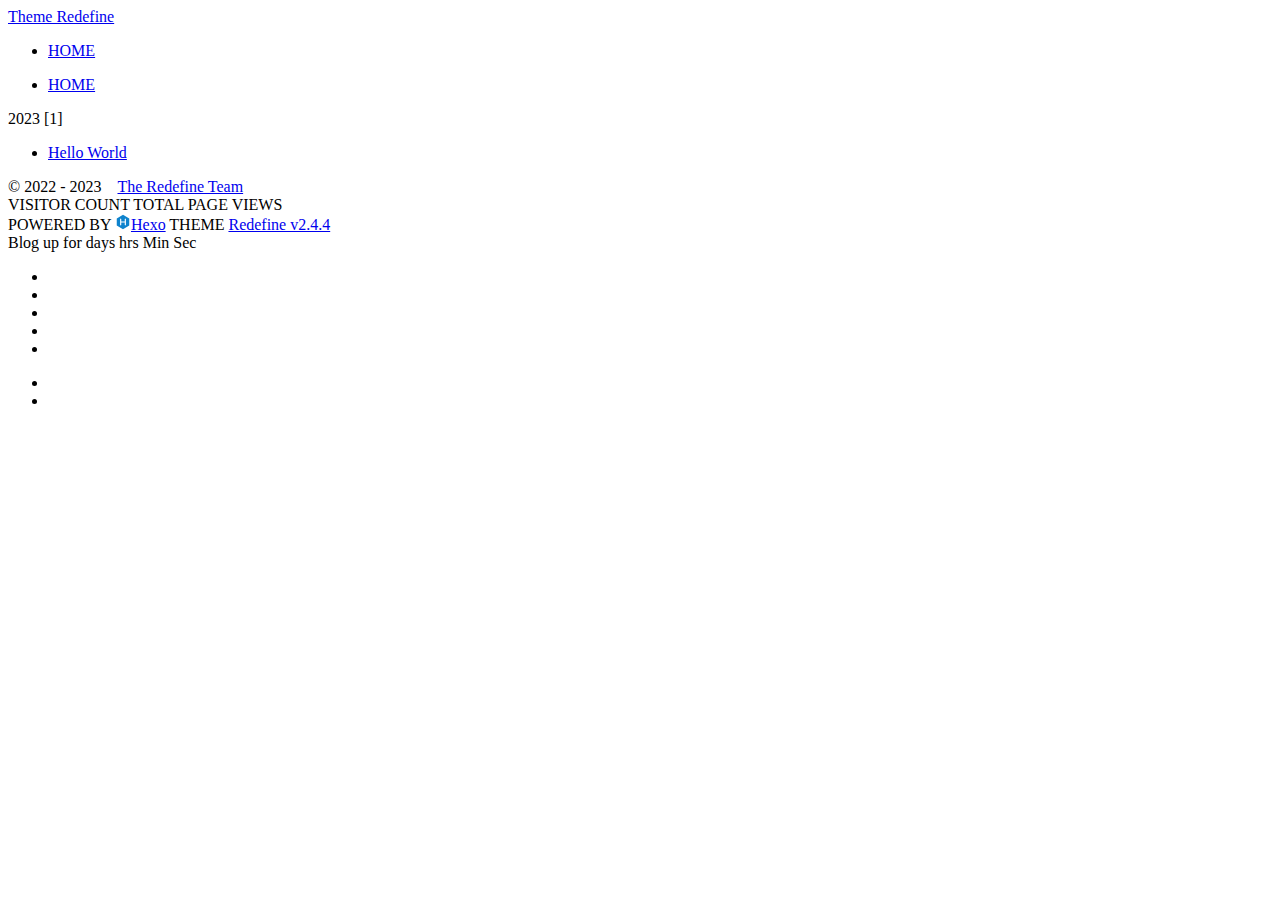
==== archives/index.html @ 03b8b7ea "Site updated: 2023-09-24 19:33:11" ====
<!DOCTYPE html>
<html lang="en">
<head>
    <meta charset="utf-8">
    <meta name="viewport" content="width=device-width, initial-scale=1">
    <meta name="keywords" content="Hexo Theme Redefine">
    
    <meta name="author" content="The Redefine Team">
    <!-- preconnect -->
    <link rel="preconnect" href="https://fonts.googleapis.com">
    <link rel="preconnect" href="https://fonts.gstatic.com" crossorigin>
    
    
    <!--- Seo Part-->
    
    <link rel="canonical" href="https://huaaowu.github.io/blog.github.io/archives/"/>
    <meta name="robots" content="index,follow">
    <meta name="googlebot" content="index,follow">
    <meta name="revisit-after" content="1 days">
    
        <meta property="og:type" content="website">
<meta property="og:title" content="Hexo">
<meta property="og:url" content="https://huaaowu.github.io/blog.github.io/archives/index.html">
<meta property="og:site_name" content="Hexo">
<meta property="og:locale" content="en_US">
<meta property="article:author" content="huaji">
<meta name="twitter:card" content="summary">
    
    
    <!--- Icon Part-->
    <link rel="icon" type="image/png" href="/blog.github.io/images/redefine-favicon.svg" sizes="192x192">
    <link rel="apple-touch-icon" sizes="180x180" href="/blog.github.io/images/redefine-favicon.svg">
    <meta name="theme-color" content="#A31F34">
    <link rel="shortcut icon" href="/blog.github.io/images/redefine-favicon.svg">
    <!--- Page Info-->
    
    <title>
        
            Archive -
        
        Theme Redefine
    </title>
    
<link rel="stylesheet" href="/blog.github.io/css/style.css">


    
        
<link rel="stylesheet" href="/blog.github.io/css/build/styles.css">

    

    
<link rel="stylesheet" href="/blog.github.io/fonts/fonts.css">

    
<link rel="stylesheet" href="/blog.github.io/fonts/Satoshi/satoshi.css">

    
<link rel="stylesheet" href="/blog.github.io/fonts/Chillax/chillax.css">

    <!--- Font Part-->
    
    
    
    

    <!--- Inject Part-->
    
    <script id="hexo-configurations">
    let Global = window.Global || {};
    Global.hexo_config = {"hostname":"huaaowu.github.io","root":"/blog.github.io/","language":"en"};
    Global.theme_config = {"articles":{"style":{"font_size":"16px","line_height":1.5,"image_border_radius":"14px","image_alignment":"center","image_caption":false,"link_icon":true},"word_count":{"enable":true,"count":true,"min2read":true},"author_label":{"enable":true,"auto":false,"list":[]},"code_block":{"copy":true,"style":"mac","font":{"enable":false,"family":null,"url":null}},"toc":{"enable":true,"max_depth":3,"number":false,"expand":true,"init_open":true},"copyright":true,"lazyload":true,"recommendation":{"enable":false,"title":"推荐阅读","limit":3,"mobile_limit":2,"placeholder":"/images/wallhaven-wqery6-light.webp","skip_dirs":[]}},"colors":{"primary":"#A31F34","secondary":null},"global":{"fonts":{"chinese":{"enable":false,"family":null,"url":null},"english":{"enable":false,"family":null,"url":null}},"content_max_width":"1000px","sidebar_width":"210px","hover":{"shadow":true,"scale":false},"scroll_progress":{"bar":false,"percentage":true},"website_counter":{"url":"https://busuanzi.ibruce.info/busuanzi/2.3/busuanzi.pure.mini.js","enable":true,"site_pv":true,"site_uv":true,"post_pv":true},"single_page":true,"open_graph":true,"google_analytics":{"enable":false,"id":null}},"home_banner":{"enable":true,"style":"fixed","image":{"light":"/images/wallhaven-wqery6-light.webp","dark":"/images/wallhaven-wqery6-dark.webp"},"title":"Theme Redefine","subtitle":{"text":[],"hitokoto":{"enable":false,"api":"https://v1.hitokoto.cn"},"typing_speed":100,"backing_speed":80,"starting_delay":500,"backing_delay":1500,"loop":true,"smart_backspace":true},"text_color":{"light":"#fff","dark":"#d1d1b6"},"text_style":{"title_size":"2.8rem","subtitle_size":"1.5rem","line_height":1.2},"custom_font":{"enable":false,"family":null,"url":null},"social_links":{"enable":false,"links":{"github":null,"instagram":null,"zhihu":null,"twitter":null,"email":null},"qrs":{"weixin":null}}},"plugins":{"feed":{"enable":false},"aplayer":{"enable":false,"type":"fixed","audios":[{"name":null,"artist":null,"url":null,"cover":null}]},"mermaid":{"enable":false,"version":"9.3.0"}},"version":"2.4.4","navbar":{"auto_hide":false,"color":{"left":"#f78736","right":"#367df7","transparency":35},"links":{"Home":{"path":"/","icon":"fa-regular fa-house"}},"search":{"enable":false,"preload":true}},"page_templates":{"friends_column":2,"tags_style":"blur"},"home":{"sidebar":{"enable":true,"position":"left","first_item":"menu","announcement":null,"links":null},"article_date_format":"auto","categories":{"enable":true,"limit":3},"tags":{"enable":true,"limit":3}},"footerStart":"2022/8/17 11:45:14"};
    Global.language_ago = {"second":"%s seconds ago","minute":"%s minutes ago","hour":"%s hours ago","day":"%s days ago","week":"%s weeks ago","month":"%s months ago","year":"%s years ago"};
    Global.data_config = {"masonry":false};
  </script>
    
    <!--- Fontawesome Part-->
    
<link rel="stylesheet" href="/blog.github.io/fontawesome/fontawesome.min.css">

    
<link rel="stylesheet" href="/blog.github.io/fontawesome/brands.min.css">

    
<link rel="stylesheet" href="/blog.github.io/fontawesome/solid.min.css">

    
<link rel="stylesheet" href="/blog.github.io/fontawesome/regular.min.css">

    
    
    
    
<meta name="generator" content="Hexo 6.3.0"></head>


<body>
<div class="progress-bar-container">
    

    
        <span class="pjax-progress-bar"></span>
        <span class="swup-progress-icon">
            <i class="fa-solid fa-circle-notch fa-spin"></i>
        </span>
    
</div>


<main class="page-container" id="swup">

    

    <div class="main-content-container">


        <div class="main-content-header">
            <header class="navbar-container">
    
    <div class="navbar-content">
        <div class="left">
            
            <a class="logo-title" href="https://huaaowu.github.io/blog.github.io/">
                
                Theme Redefine
                
            </a>
        </div>

        <div class="right">
            <!-- PC -->
            <div class="desktop">
                <ul class="navbar-list">
                    
                        
                            <li class="navbar-item">
                                <!-- Menu -->
                                <a class="" 
                                    href="/blog.github.io/"  >
                                    
                                        
                                            <i class="fa-regular fa-house"></i>
                                        
                                        HOME
                                    
                                </a>
                                <!-- Submenu -->
                                
                            </li>
                    
                    
                </ul>
            </div>
            <!-- Mobile -->
            <div class="mobile">
                
                <div class="icon-item navbar-bar">
                    <div class="navbar-bar-middle"></div>
                </div>
            </div>
        </div>
    </div>

    <!-- Mobile drawer -->
    <div class="navbar-drawer w-full absolute top-0 left-0 bg-background-color">
        <ul class="drawer-navbar-list flex flex-col justify-start items-center">
            
                
                    <li class="drawer-navbar-item text-base my-1.5 flex justify-center items-center">
                        <a class="rounded-3xl py-1.5 px-5 hover:border hover:!text-primary active:!text-primary group " 
                        href="/blog.github.io/"  >
                             
                                
                                    <i class="fa-regular fa-house"></i>
                                
                                HOME
                            
                        </a>
                    </li>
                    <!-- Submenu -->
                    
            

        </ul>
    </div>

    <div class="window-mask"></div>

</header>


        </div>

        <div class="main-content-body">

            

            <div class="main-content">

                
                    <div class="archive-container ">
    
<div class="archive-list-container">
    
        <section class="archive-item">
            <div class="archive-item-header">
                <span class="archive-year">2023</span>
                <span class="archive-year-post-count">[1]</span>
            </div>
            <ul class="article-list">
              
              <li class="article-item" date-is='09-24'>
                <a href="/blog.github.io/2023/09/24/hello-world/">
                  <span class="article-title">Hello World</span>
                </a>
              </li>
              
            </ul>
        </section>
    
</div>

</div>

                

            </div>

            

        </div>

        <div class="main-content-footer">
            <footer class="footer mt-5 py-5 h-auto text-base text-third-text-color relative border-t-2 border-t-border-color">
    <div class="info-container py-3 text-center">
        
        <div class="text-center">
            &copy;
            
              <span>2022</span>
              -
            
            2023&nbsp;&nbsp;<i class="fa-solid fa-heart fa-beat" style="--fa-animation-duration: 0.5s; color: #f54545"></i>&nbsp;&nbsp;<a href="/">The Redefine Team</a>
        </div>
        
            <script data-swup-reload-script src="https://busuanzi.ibruce.info/busuanzi/2.3/busuanzi.pure.mini.js"></script>
            <div class="relative text-center lg:absolute lg:right-[20px] lg:top-1/2 lg:-translate-y-1/2 lg:text-right">
                
                    <span id="busuanzi_container_site_uv" class="lg:!block">
                        <span class="text-sm">VISITOR COUNT</span>
                        <span id="busuanzi_value_site_uv"></span>
                    </span>
                
                
                    <span id="busuanzi_container_site_pv" class="lg:!block">
                        <span class="text-sm">TOTAL PAGE VIEWS</span>
                        <span id="busuanzi_value_site_pv"></span>
                    </span>
                
            </div>
        
        <div class="relative text-center lg:absolute lg:left-[20px] lg:top-1/2 lg:-translate-y-1/2 lg:text-left">
            <span class="lg:block text-sm">POWERED BY <?xml version="1.0" encoding="utf-8"?><!DOCTYPE svg PUBLIC "-//W3C//DTD SVG 1.1//EN" "http://www.w3.org/Graphics/SVG/1.1/DTD/svg11.dtd"><svg class="relative top-[2px] inline-block align-baseline" version="1.1" id="圖層_1" xmlns="http://www.w3.org/2000/svg" xmlns:xlink="http://www.w3.org/1999/xlink" x="0px" y="0px" width="1rem" height="1rem" viewBox="0 0 512 512" enable-background="new 0 0 512 512" xml:space="preserve"><path fill="#0E83CD" d="M256.4,25.8l-200,115.5L56,371.5l199.6,114.7l200-115.5l0.4-230.2L256.4,25.8z M349,354.6l-18.4,10.7l-18.6-11V275H200v79.6l-18.4,10.7l-18.6-11v-197l18.5-10.6l18.5,10.8V237h112v-79.6l18.5-10.6l18.5,10.8V354.6z"/></svg><a target="_blank" class="text-base" href="https://hexo.io">Hexo</a></span>
            <span class="text-sm lg:block">THEME&nbsp;<a class="text-base" target="_blank" href="https://github.com/EvanNotFound/hexo-theme-redefine">Redefine v2.4.4</a></span>
        </div>
        
        
            <div>
                Blog up for <span class="odometer" id="runtime_days" ></span> days <span class="odometer" id="runtime_hours"></span> hrs <span class="odometer" id="runtime_minutes"></span> Min <span class="odometer" id="runtime_seconds"></span> Sec
            </div>
        
        
            <script data-swup-reload-script>
                try {
                    function odometer_init() {
                    const elements = document.querySelectorAll('.odometer');
                    elements.forEach(el => {
                        new Odometer({
                            el,
                            format: '( ddd).dd',
                            duration: 200
                        });
                    });
                    }
                    odometer_init();
                } catch (error) {}
            </script>
        
        
        
    </div>  
</footer>
        </div>
    </div>

    

    <div class="right-side-tools-container">
        <div class="side-tools-container">
    <ul class="hidden-tools-list">
        <li class="right-bottom-tools tool-font-adjust-plus flex justify-center items-center">
            <i class="fa-regular fa-magnifying-glass-plus"></i>
        </li>

        <li class="right-bottom-tools tool-font-adjust-minus flex justify-center items-center">
            <i class="fa-regular fa-magnifying-glass-minus"></i>
        </li>

        <li class="right-bottom-tools tool-expand-width flex justify-center items-center">
            <i class="fa-regular fa-expand"></i>
        </li>

        <li class="right-bottom-tools tool-dark-light-toggle flex justify-center items-center">
            <i class="fa-regular fa-moon"></i>
        </li>

        <!-- rss -->
        

        

        <li class="right-bottom-tools tool-scroll-to-bottom flex justify-center items-center">
            <i class="fa-regular fa-arrow-down"></i>
        </li>
    </ul>

    <ul class="visible-tools-list">
        <li class="right-bottom-tools toggle-tools-list flex justify-center items-center">
            <i class="fa-regular fa-cog fa-spin"></i>
        </li>
        
            <li class="right-bottom-tools tool-scroll-to-top flex justify-center items-center">
                <i class="arrow-up fas fa-arrow-up"></i>
                <span class="percent"></span>
            </li>
        
        
    </ul>
</div>

    </div>

    <div class="image-viewer-container">
    <img src="">
</div>


    

</main>


    
<script src="/blog.github.io/js/libs/Swup.min.js"></script>

<script src="/blog.github.io/js/libs/SwupSlideTheme.min.js"></script>

<script src="/blog.github.io/js/libs/SwupScriptsPlugin.min.js"></script>

<script src="/blog.github.io/js/libs/SwupProgressPlugin.min.js"></script>

<script src="/blog.github.io/js/libs/SwupScrollPlugin.min.js"></script>

<script>
    const swup = new Swup({
        plugins: [
            new SwupScriptsPlugin({
                optin: true,
            }),
            new SwupProgressPlugin(),
            new SwupScrollPlugin({
                offset: 80,
            }),
            new SwupSlideTheme({
                mainElement: ".main-content-body",
            }),
        ],
        containers: ["#swup"],
    });

    swup.hooks.on("page:view", () => {
        Global.refresh();
    });

    // if (document.readyState === "complete") {
    //
    // } else {
    //     document.addEventListener("DOMContentLoaded", () => init());
    // }
</script>






<script src="/blog.github.io/js/utils.js" type="module"></script>

<script src="/blog.github.io/js/main.js" type="module"></script>

<script src="/blog.github.io/js/layouts/navbarShrink.js" type="module"></script>

<script src="/blog.github.io/js/tools/scrollTopBottom.js" type="module"></script>

<script src="/blog.github.io/js/tools/lightDarkSwitch.js" type="module"></script>

<script src="/blog.github.io/js/layouts/categoryList.js" type="module"></script>





    
<script src="/blog.github.io/js/tools/codeBlock.js"></script>




    
<script src="/blog.github.io/js/layouts/lazyload.js"></script>




    
<script src="/blog.github.io/js/tools/runtime.js"></script>

    
<script src="/blog.github.io/js/libs/odometer.min.js"></script>

    
<link rel="stylesheet" href="/blog.github.io/assets/odometer-theme-minimal.css">




  
<script src="/blog.github.io/js/libs/Typed.min.js"></script>

  
<script src="/blog.github.io/js/plugins/typed.js"></script>







<div class="post-scripts" data-swup-reload-script>
    
        
<script src="/blog.github.io/js/libs/anime.min.js"></script>

        
<script src="/blog.github.io/js/tools/tocToggle.js" type="module"></script>

<script src="/blog.github.io/js/layouts/toc.js" type="module"></script>

<script src="/blog.github.io/js/plugins/tabs.js" type="module"></script>

    
</div>


</body>
</html>
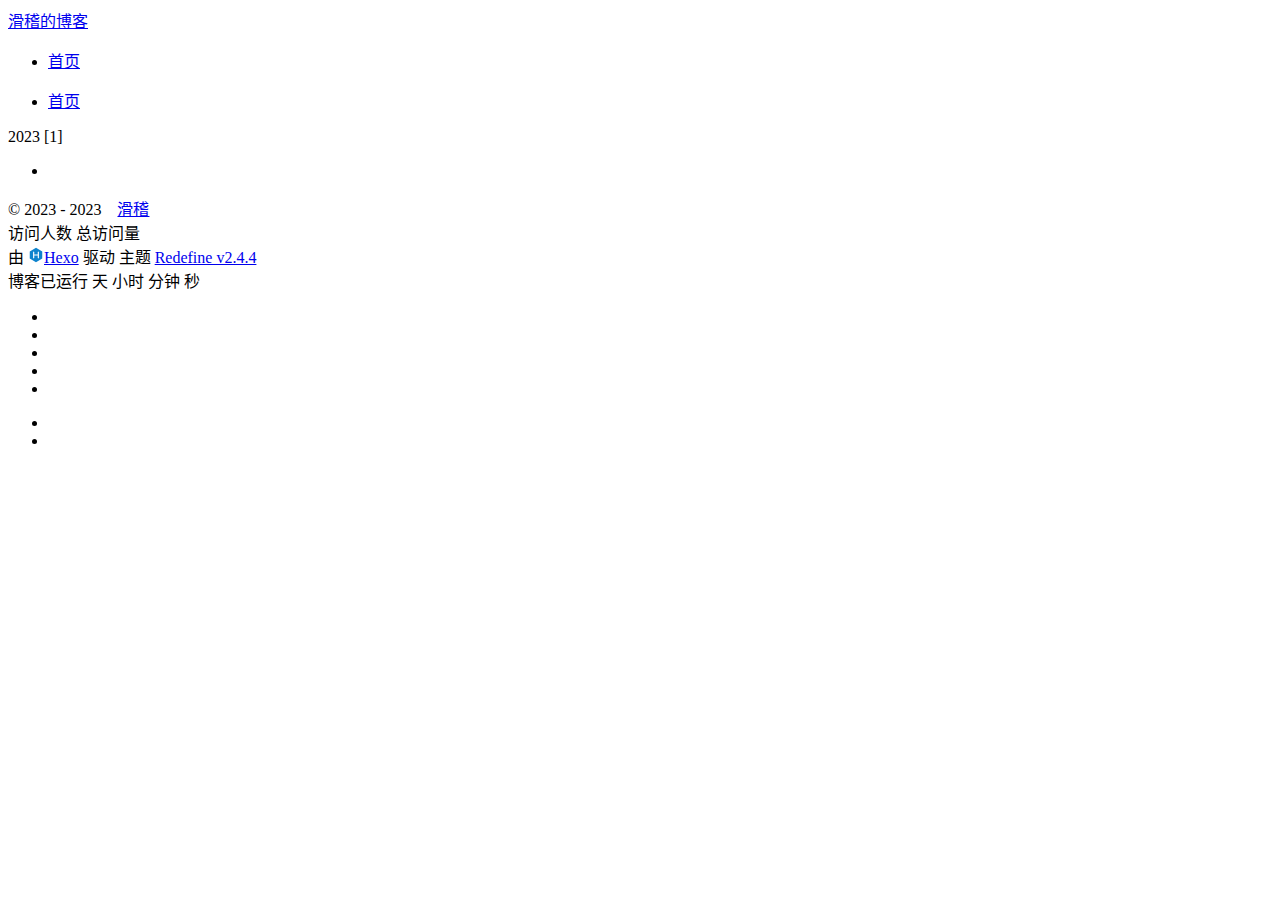
==== commit 98a0cb6f: "Site updated: 2023-09-24 20:06:05" ====
--- a/archives/index.html
+++ b/archives/index.html
@@ -1,11 +1,11 @@
 <!DOCTYPE html>
-<html lang="en">
+<html lang="zh-CN">
 <head>
     <meta charset="utf-8">
     <meta name="viewport" content="width=device-width, initial-scale=1">
     <meta name="keywords" content="Hexo Theme Redefine">
     
-    <meta name="author" content="The Redefine Team">
+    <meta name="author" content="滑稽">
     <!-- preconnect -->
     <link rel="preconnect" href="https://fonts.googleapis.com">
     <link rel="preconnect" href="https://fonts.gstatic.com" crossorigin>
@@ -19,10 +19,10 @@
     <meta name="revisit-after" content="1 days">
     
         <meta property="og:type" content="website">
-<meta property="og:title" content="Hexo">
+<meta property="og:title" content="Huaji">
 <meta property="og:url" content="https://huaaowu.github.io/blog.github.io/archives/index.html">
-<meta property="og:site_name" content="Hexo">
-<meta property="og:locale" content="en_US">
+<meta property="og:site_name" content="Huaji">
+<meta property="og:locale" content="zh_CN">
 <meta property="article:author" content="huaji">
 <meta name="twitter:card" content="summary">
     
@@ -36,9 +36,9 @@
     
     <title>
         
-            Archive -
-        
-        Theme Redefine
+            归档 -
+        
+        滑稽的博客
     </title>
     
 <link rel="stylesheet" href="/blog.github.io/css/style.css">
@@ -69,9 +69,9 @@
     
     <script id="hexo-configurations">
     let Global = window.Global || {};
-    Global.hexo_config = {"hostname":"huaaowu.github.io","root":"/blog.github.io/","language":"en"};
-    Global.theme_config = {"articles":{"style":{"font_size":"16px","line_height":1.5,"image_border_radius":"14px","image_alignment":"center","image_caption":false,"link_icon":true},"word_count":{"enable":true,"count":true,"min2read":true},"author_label":{"enable":true,"auto":false,"list":[]},"code_block":{"copy":true,"style":"mac","font":{"enable":false,"family":null,"url":null}},"toc":{"enable":true,"max_depth":3,"number":false,"expand":true,"init_open":true},"copyright":true,"lazyload":true,"recommendation":{"enable":false,"title":"推荐阅读","limit":3,"mobile_limit":2,"placeholder":"/images/wallhaven-wqery6-light.webp","skip_dirs":[]}},"colors":{"primary":"#A31F34","secondary":null},"global":{"fonts":{"chinese":{"enable":false,"family":null,"url":null},"english":{"enable":false,"family":null,"url":null}},"content_max_width":"1000px","sidebar_width":"210px","hover":{"shadow":true,"scale":false},"scroll_progress":{"bar":false,"percentage":true},"website_counter":{"url":"https://busuanzi.ibruce.info/busuanzi/2.3/busuanzi.pure.mini.js","enable":true,"site_pv":true,"site_uv":true,"post_pv":true},"single_page":true,"open_graph":true,"google_analytics":{"enable":false,"id":null}},"home_banner":{"enable":true,"style":"fixed","image":{"light":"/images/wallhaven-wqery6-light.webp","dark":"/images/wallhaven-wqery6-dark.webp"},"title":"Theme Redefine","subtitle":{"text":[],"hitokoto":{"enable":false,"api":"https://v1.hitokoto.cn"},"typing_speed":100,"backing_speed":80,"starting_delay":500,"backing_delay":1500,"loop":true,"smart_backspace":true},"text_color":{"light":"#fff","dark":"#d1d1b6"},"text_style":{"title_size":"2.8rem","subtitle_size":"1.5rem","line_height":1.2},"custom_font":{"enable":false,"family":null,"url":null},"social_links":{"enable":false,"links":{"github":null,"instagram":null,"zhihu":null,"twitter":null,"email":null},"qrs":{"weixin":null}}},"plugins":{"feed":{"enable":false},"aplayer":{"enable":false,"type":"fixed","audios":[{"name":null,"artist":null,"url":null,"cover":null}]},"mermaid":{"enable":false,"version":"9.3.0"}},"version":"2.4.4","navbar":{"auto_hide":false,"color":{"left":"#f78736","right":"#367df7","transparency":35},"links":{"Home":{"path":"/","icon":"fa-regular fa-house"}},"search":{"enable":false,"preload":true}},"page_templates":{"friends_column":2,"tags_style":"blur"},"home":{"sidebar":{"enable":true,"position":"left","first_item":"menu","announcement":null,"links":null},"article_date_format":"auto","categories":{"enable":true,"limit":3},"tags":{"enable":true,"limit":3}},"footerStart":"2022/8/17 11:45:14"};
-    Global.language_ago = {"second":"%s seconds ago","minute":"%s minutes ago","hour":"%s hours ago","day":"%s days ago","week":"%s weeks ago","month":"%s months ago","year":"%s years ago"};
+    Global.hexo_config = {"hostname":"huaaowu.github.io","root":"/blog.github.io/","language":"zh-CN"};
+    Global.theme_config = {"articles":{"style":{"font_size":"16px","line_height":1.5,"image_border_radius":"14px","image_alignment":"center","image_caption":false,"link_icon":true},"word_count":{"enable":true,"count":true,"min2read":true},"author_label":{"enable":true,"auto":false,"list":[]},"code_block":{"copy":true,"style":"mac","font":{"enable":false,"family":null,"url":null}},"toc":{"enable":true,"max_depth":3,"number":false,"expand":true,"init_open":true},"copyright":true,"lazyload":true,"recommendation":{"enable":false,"title":"推荐阅读","limit":3,"mobile_limit":2,"placeholder":"/images/wallhaven-wqery6-light.webp","skip_dirs":[]}},"colors":{"primary":"#A31F34","secondary":null},"global":{"fonts":{"chinese":{"enable":false,"family":null,"url":null},"english":{"enable":false,"family":null,"url":null}},"content_max_width":"1000px","sidebar_width":"210px","hover":{"shadow":true,"scale":false},"scroll_progress":{"bar":false,"percentage":true},"website_counter":{"url":"https://busuanzi.ibruce.info/busuanzi/2.3/busuanzi.pure.mini.js","enable":true,"site_pv":true,"site_uv":true,"post_pv":true},"single_page":true,"open_graph":true,"google_analytics":{"enable":false,"id":null}},"home_banner":{"enable":true,"style":"fixed","image":{"light":"/images/wallhaven-wqery6-light.webp","dark":"/images/wallhaven-wqery6-dark.webp"},"title":"你好 希望你今天开心ヾ(≧▽≦*)o","subtitle":{"text":[],"hitokoto":{"enable":false,"api":"https://v1.hitokoto.cn"},"typing_speed":100,"backing_speed":80,"starting_delay":500,"backing_delay":1500,"loop":true,"smart_backspace":true},"text_color":{"light":"#fff","dark":"#d1d1b6"},"text_style":{"title_size":"2.8rem","subtitle_size":"1.5rem","line_height":1.2},"custom_font":{"enable":false,"family":null,"url":null},"social_links":{"enable":false,"links":{"github":null,"instagram":null,"zhihu":null,"twitter":null,"email":null},"qrs":{"weixin":null}}},"plugins":{"feed":{"enable":false},"aplayer":{"enable":false,"type":"fixed","audios":[{"name":null,"artist":null,"url":null,"cover":null}]},"mermaid":{"enable":false,"version":"9.3.0"}},"version":"2.4.4","navbar":{"auto_hide":false,"color":{"left":"#f78736","right":"#367df7","transparency":35},"links":{"Home":{"path":"/","icon":"fa-regular fa-house"}},"search":{"enable":false,"preload":true}},"page_templates":{"friends_column":2,"tags_style":"blur"},"home":{"sidebar":{"enable":true,"position":"left","first_item":"menu","announcement":null,"links":null},"article_date_format":"auto","categories":{"enable":true,"limit":3},"tags":{"enable":true,"limit":3}},"footerStart":"2023/9/17 11:45:14"};
+    Global.language_ago = {"second":"%s 秒前","minute":"%s 分钟前","hour":"%s 小时前","day":"%s 天前","week":"%s 周前","month":"%s 个月前","year":"%s 年前"};
     Global.data_config = {"masonry":false};
   </script>
     
@@ -123,7 +123,7 @@
             
             <a class="logo-title" href="https://huaaowu.github.io/blog.github.io/">
                 
-                Theme Redefine
+                滑稽的博客
                 
             </a>
         </div>
@@ -142,7 +142,7 @@
                                         
                                             <i class="fa-regular fa-house"></i>
                                         
-                                        HOME
+                                        首页
                                     
                                 </a>
                                 <!-- Submenu -->
@@ -174,7 +174,7 @@
                                 
                                     <i class="fa-regular fa-house"></i>
                                 
-                                HOME
+                                首页
                             
                         </a>
                     </li>
@@ -212,7 +212,7 @@
               
               <li class="article-item" date-is='09-24'>
                 <a href="/blog.github.io/2023/09/24/hello-world/">
-                  <span class="article-title">Hello World</span>
+                  <span class="article-title"></span>
                 </a>
               </li>
               
@@ -238,36 +238,36 @@
         <div class="text-center">
             &copy;
             
-              <span>2022</span>
+              <span>2023</span>
               -
             
-            2023&nbsp;&nbsp;<i class="fa-solid fa-heart fa-beat" style="--fa-animation-duration: 0.5s; color: #f54545"></i>&nbsp;&nbsp;<a href="/">The Redefine Team</a>
+            2023&nbsp;&nbsp;<i class="fa-solid fa-heart fa-beat" style="--fa-animation-duration: 0.5s; color: #f54545"></i>&nbsp;&nbsp;<a href="/">滑稽</a>
         </div>
         
             <script data-swup-reload-script src="https://busuanzi.ibruce.info/busuanzi/2.3/busuanzi.pure.mini.js"></script>
             <div class="relative text-center lg:absolute lg:right-[20px] lg:top-1/2 lg:-translate-y-1/2 lg:text-right">
                 
                     <span id="busuanzi_container_site_uv" class="lg:!block">
-                        <span class="text-sm">VISITOR COUNT</span>
+                        <span class="text-sm">访问人数</span>
                         <span id="busuanzi_value_site_uv"></span>
                     </span>
                 
                 
                     <span id="busuanzi_container_site_pv" class="lg:!block">
-                        <span class="text-sm">TOTAL PAGE VIEWS</span>
+                        <span class="text-sm">总访问量</span>
                         <span id="busuanzi_value_site_pv"></span>
                     </span>
                 
             </div>
         
         <div class="relative text-center lg:absolute lg:left-[20px] lg:top-1/2 lg:-translate-y-1/2 lg:text-left">
-            <span class="lg:block text-sm">POWERED BY <?xml version="1.0" encoding="utf-8"?><!DOCTYPE svg PUBLIC "-//W3C//DTD SVG 1.1//EN" "http://www.w3.org/Graphics/SVG/1.1/DTD/svg11.dtd"><svg class="relative top-[2px] inline-block align-baseline" version="1.1" id="圖層_1" xmlns="http://www.w3.org/2000/svg" xmlns:xlink="http://www.w3.org/1999/xlink" x="0px" y="0px" width="1rem" height="1rem" viewBox="0 0 512 512" enable-background="new 0 0 512 512" xml:space="preserve"><path fill="#0E83CD" d="M256.4,25.8l-200,115.5L56,371.5l199.6,114.7l200-115.5l0.4-230.2L256.4,25.8z M349,354.6l-18.4,10.7l-18.6-11V275H200v79.6l-18.4,10.7l-18.6-11v-197l18.5-10.6l18.5,10.8V237h112v-79.6l18.5-10.6l18.5,10.8V354.6z"/></svg><a target="_blank" class="text-base" href="https://hexo.io">Hexo</a></span>
-            <span class="text-sm lg:block">THEME&nbsp;<a class="text-base" target="_blank" href="https://github.com/EvanNotFound/hexo-theme-redefine">Redefine v2.4.4</a></span>
+            <span class="lg:block text-sm">由 <?xml version="1.0" encoding="utf-8"?><!DOCTYPE svg PUBLIC "-//W3C//DTD SVG 1.1//EN" "http://www.w3.org/Graphics/SVG/1.1/DTD/svg11.dtd"><svg class="relative top-[2px] inline-block align-baseline" version="1.1" id="圖層_1" xmlns="http://www.w3.org/2000/svg" xmlns:xlink="http://www.w3.org/1999/xlink" x="0px" y="0px" width="1rem" height="1rem" viewBox="0 0 512 512" enable-background="new 0 0 512 512" xml:space="preserve"><path fill="#0E83CD" d="M256.4,25.8l-200,115.5L56,371.5l199.6,114.7l200-115.5l0.4-230.2L256.4,25.8z M349,354.6l-18.4,10.7l-18.6-11V275H200v79.6l-18.4,10.7l-18.6-11v-197l18.5-10.6l18.5,10.8V237h112v-79.6l18.5-10.6l18.5,10.8V354.6z"/></svg><a target="_blank" class="text-base" href="https://hexo.io">Hexo</a> 驱动</span>
+            <span class="text-sm lg:block">主题&nbsp;<a class="text-base" target="_blank" href="https://github.com/EvanNotFound/hexo-theme-redefine">Redefine v2.4.4</a></span>
         </div>
         
         
             <div>
-                Blog up for <span class="odometer" id="runtime_days" ></span> days <span class="odometer" id="runtime_hours"></span> hrs <span class="odometer" id="runtime_minutes"></span> Min <span class="odometer" id="runtime_seconds"></span> Sec
+                博客已运行 <span class="odometer" id="runtime_days" ></span> 天 <span class="odometer" id="runtime_hours"></span> 小时 <span class="odometer" id="runtime_minutes"></span> 分钟 <span class="odometer" id="runtime_seconds"></span> 秒
             </div>
         
         
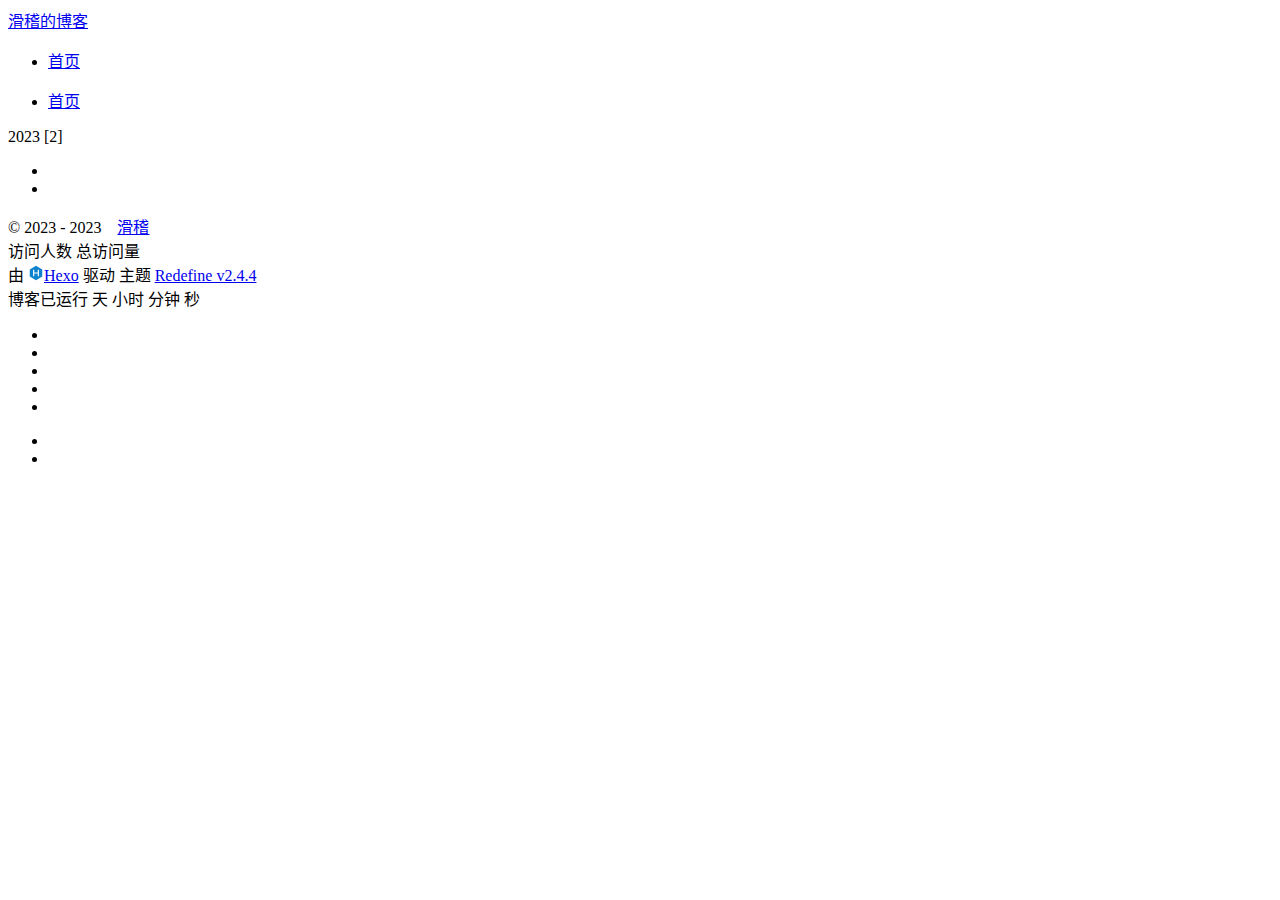
==== commit ce4f728e: "Site updated: 2023-11-19 19:27:19" ====
--- a/archives/index.html
+++ b/archives/index.html
@@ -206,9 +206,15 @@
         <section class="archive-item">
             <div class="archive-item-header">
                 <span class="archive-year">2023</span>
-                <span class="archive-year-post-count">[1]</span>
+                <span class="archive-year-post-count">[2]</span>
             </div>
             <ul class="article-list">
+              
+              <li class="article-item" date-is='11-19'>
+                <a href="/blog.github.io/2023/11/19/%E8%BD%AF%E5%B7%A5alpha1/">
+                  <span class="article-title"></span>
+                </a>
+              </li>
               
               <li class="article-item" date-is='09-24'>
                 <a href="/blog.github.io/2023/09/24/hello-world/">
